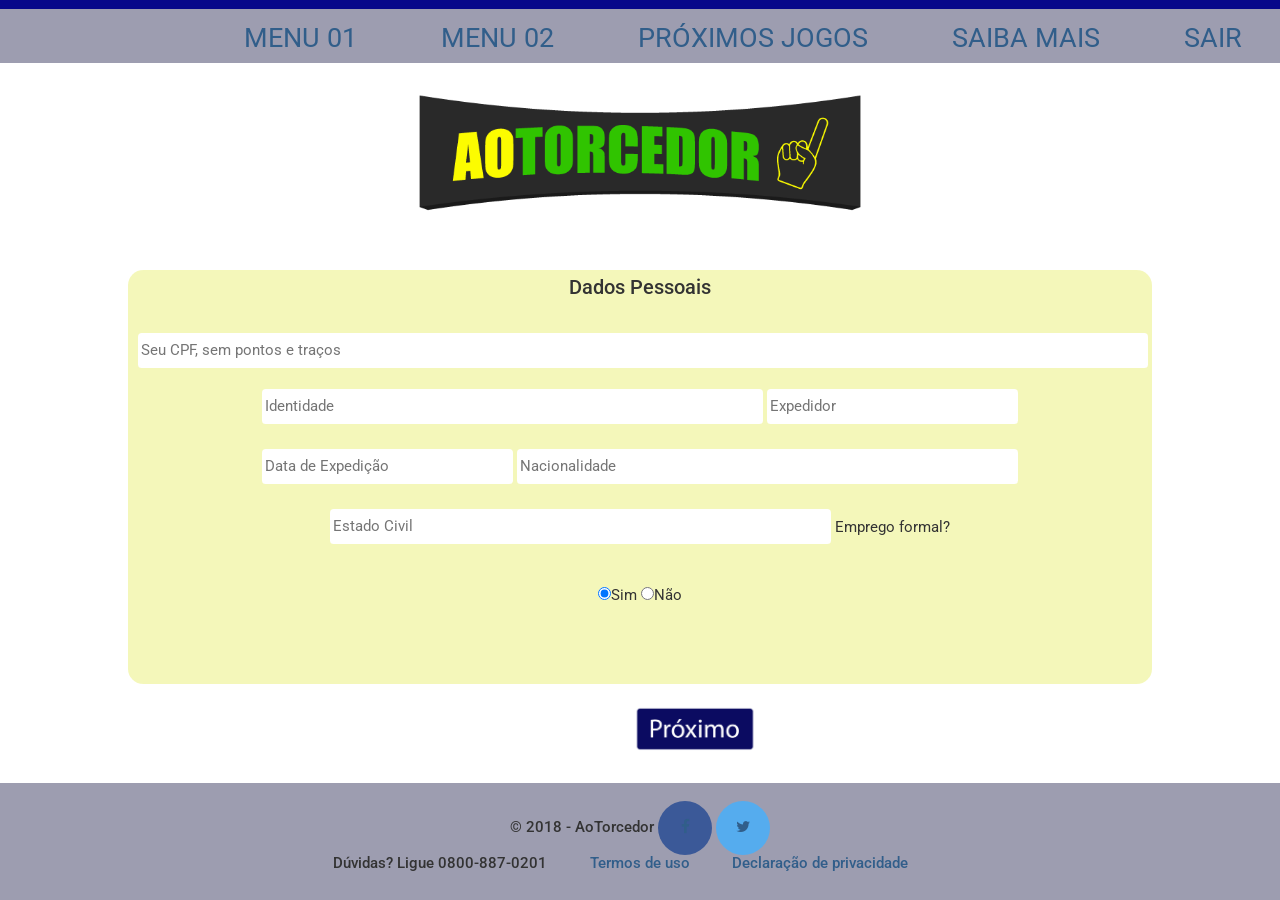
==== Front/cadastro.html @ e4cd5ff3 "Organização das pastas" ====
<!DOCTYPE html> <!--   -->
<html lang="pt-br">
<head>
	<meta charset="utf-8"/>
	<meta name="description" content="Sistema de controle de acesso de torcedores a estádios de futebol"/>
	<meta name="keywords" content="AoTorcedor, controle de acesso, torcedores, estádios, futebol"/>
	<meta name="author" content="ESFIRRA"/>
	<meta name="viewport" content="width=device-width, height=device-height, initial-scale=1.0">
	<link rel="stylesheet" type="text/css" href="CSS Normalize.css"/>
	<link rel="stylesheet" type="text/css" href="Reutilizaveis.css"/>
	<link rel="stylesheet" type="text/css" href="Grid_user.css"/>
	<link rel="stylesheet" type="text/css" href="style_cadastro.css"/>
	<link href="https://fonts.googleapis.com/css?family=Roboto:100,300,400" rel="stylesheet"/>
	<link rel="stylesheet" href="https://cdnjs.cloudflare.com/ajax/libs/font-awesome/4.7.0/css/font-awesome.min.css">
	<script src="https://ajax.googleapis.com/ajax/libs/jquery/3.3.1/jquery.min.js"></script>
	<script type="text/javascript" src="js/cadastro.js"></script>
	<title>AoTorcedor</title>
	<link rel="shortcut icon" href="logo/mao.ico"/>
</head>
<body>
	<div class="superlinha traço">
	</div>
	<div class="superlinha header">
		<div class="menu">
			<nav>
				<ul class="inline sem-marcador sem-padding">
					<li><a href="#">Menu 01</a></li>
					<li><a href="#">Menu 02</a></li>
					<li><a href="proximos.html">Próximos jogos</a></li>
					<li><a href="saiba_mais.html">Saiba Mais</a></li>
					<li><a href="index.html">Sair</a></li>
				</ul>
			</nav>
		</div>
	</div>
	<div class="superlinha logo">
		<img src="img/Logo.png" alt="logo"/>
	</div>
	<div class="linha cadastro cad1">
		<div class="coluna card">
			<h3>Dados Pessoais</h3><br>
			<form action="" class="">
				<input type="text" name="CPF" id="CPF" placeholder="Seu CPF, sem pontos e traços" class="in"/>
				<input type="text" name="ID" id="ID" placeholder="Identidade" class="in1"/>
				<input type="text" name="Exp" id="Exp" placeholder="Expedidor" class="in2"/>
				<input type="Data" name="Data" id="Data" placeholder="Data de Expedição" class="in2"/>
				<input type="text" name="Nacionalidade" id="Nacionalidade" placeholder="Nacionalidade" class="in1"/>
				<input type="text" name="Estado_C" id="Estado_C" placeholder="Estado Civil" class="in1"/>
				<label for="opcao">Emprego formal?<br><br></label>
				<input id="Situação" type="radio" value="Sim" name="Situação" checked="checked"/>Sim
				<input id="Situação" type="radio" value="Não" name="Situação"/>Não

			</form>
		</div>
	</div>
	<div class="linha cadastro cad2">
		<div class="coluna card">
			<h3>Educação</h3><br>
			<form class="" action="">
				<div class="label">
					<label for="Grau_Educação">Grau de educação:<br><br></label>
				</div>
				<select name="Grau de Educação" id="Grau_Educação" class="in1">
					<option value="SC">Superior Completo</option>
					<option value="SI">Superior Incompleto</option>
					<option value="EMC">Ensino Médio Completo</option>
					<option value="EMI">Ensino Médio Incompleto</option>
					<option value="EFC">Ensino Fundamental Completo</option>
					<option value="OT">Outro</option>
				</select>
				<input type="text" name="ID" id="ID" placeholder="Universidade" class="in1"/>
				<input type="text" name="NEP" id="NEP" placeholder="Nível de educação do Pai" class="in2"/>
				<input type="text" name="NEM" id="NEM" placeholder="Nível de educação da Mãe" class="in2"/>
			</form>
		</div>
	</div>
	<div class="linha cadastro cad3">
		<div class="coluna card">
			<h3>Complemento</h3><br>
			<form method="POST" class="" action="menu_user.html">
				<input type="text" name="rua" id="rua" placeholder="Rua" class="in"/>
				<input type="text" name="cidade" id="cidade" placeholder="Cidade" class="in1"/>
				<input type="text" name="bairro" id="bairro" placeholder="Bairro" class="in2"/>
				<input type="text" name="complemento" id="complemento" placeholder="Complemento" class="in2"/>
				<input type="submit" name="Finalizar" href="menu_user.html" class="botao" value="Finalizar cadastro"/>
			</form>
		</div>
	</div>
	<div class="seta">
		<div class="seta1">
			<img class="seta1" src="img/anterior.png" alt="seta"/>
		</div>
		<div class="seta2">
			<img class="seta2" src="img/proximo.png" alt="seta"/>
		</div>
	</div>
	<div class="footer superlinha">
		<span>&copy; 2018 - AoTorcedor</span>
		<a href="#" class="fa fa-facebook"></a>
		<a href="#" class="fa fa-twitter"></a>
		<br>
		<p>Dúvidas? Ligue 0800-887-0201</p>
		<a href="#"><p>Termos de uso</p></a>
		<a href="#"><p>Declaração de privacidade</p></a>
	</div>
</body>
</html>
---- Front/Reutilizaveis.css ----
/*Estilos reutilizavéis*/

body{
    -ms-overflow-style: none;  // IE 10+
    overflow: -moz-scrollbars-none;  // Firefox
}
::-webkit-scrollbar { 
    display: none;  // Safari and Chrome
}

body{
	font-family: 'Roboto', sans-serif;	/* Google Fonts */
	width: 100vw;
	color: #333;
	background-repeat: no-repeat;
	background-attachment: fixed;
	background-size: cover;
}

a:link, a:active, a:visited{
	color: #315e8a;
	text-decoration: none;
}

a:hover{
	text-decoration: underline;
}

html{
	font-size: 1.2vw;
}
 
h1, h2, h3, h4, h5, h6{
	font-weight: 500;
	margin: 0.5vw 0;
}

h1{
	font-size: 2.3vw;
}

h2{
	font-size: 2.0vw;
}

h3{
	font-size: 1.6vw;
}

h4{
	font-size: 1.2vw;
}

h5{
	font-size: 1.0vw;
}

h6{
	font-size: 0.8vw;
}
 
.sem-padding{
	padding: 0 !important;
}

.sem-margin{
	margin: 0 !important;
}

ul.inline li, ol.inline li{
	display: inline;
}

/*ul.inline li:last-child, ol.inline li:last-child{
	margin-right: 0;
}*/

ul.sem-marcador, ol.sem-marcador{
	list-style: none;
}

a.botao, input.botao{
	background: #0B0B61;
	width: 100%;
	padding: 1.5vw 0;
	border-radius: 0.2rem;
	color: #FFFFFF;
	cursor: pointer;
	margin: 0.2vw 0;
	display: inline-block;
	border: none;
	line-height: 0.4;
}

a.botao:hover, input.botao:hover{
	background: #315e8a;
	text-decoration: none;
}

.fa{
    padding: 2vh 2vh;
    width: 2vh;
    height: 2vh;
    text-align: center;
    text-decoration: none;
    border-radius: 50%;
}

.fa:hover{
    opacity: 0.7;
}

.fa-facebook{
    background: #3B5998;
    color: white;
}

.fa-twitter{
    background: #55ACEE;
    color: white;
}

.menu ul li a.pontos:hover{
	color: #F78181;
}
---- Front/Grid_user.css ----
/* Grid 960px */

@media all and (max-width: 700px) {
	.linha{
		width: 98%;
		margin: 0 1%;
		overflow: auto;
		padding: 0 0;
	}
}

@media all and (min-width: 700px) and (max-width: 1024px) {
	.linha{
		width: 96%;
		margin: 0 2%;
		overflow: auto;
		padding: 0 0;
	}
}

@media all and (min-width: 1024px) and (max-width: 1200px) {
	.linha{
		width: 90%;
		margin: 0 5%;
		overflow: auto;
		padding: 0 0;
	}
}

@media all and (min-width: 1200px) and (max-width: 2160px) {
	.linha{
		width: 80%;
		margin: 0 10%;
		overflow: auto;
		padding: 0 0;
	}
}

.superlinha{
	width: 100%;
}

.coluna{
	padding: 0 1%;
	float: left;
}

.col1{
	width: 8%;
}

.col2{
	width: 18%;
}

.col3{
	width: 28%;
}

.col4{
	width: 38%;
}

.col5{
	width: 48%;
}

.col6{
	width: 58%;
}

.col7{
	width: 68%;
}

.col8{
	width: 78%;
}

.col9{
	width: 88%;
}

.col10{
	width: 98%;
}
---- Front/style_cadastro.css ----
/*Layout do Site*/

body{
	height: 100vh;
	background-image: url("img/soccer.jpg");
}

.traço{
	height: 1vh;
	background: #08088A;
}

.header{
	height: 6vh;
	padding: 0 0;
	background: rgba(11,11,59,0.4);
}

.menu{
	display: inline-block;
	text-transform: uppercase;
	text-align: right;
	font-size: 3vh;
	float: right;
	height: 100%;
}

.menu ul{
	margin: 1.5vh 0 ;
}

.menu ul li a{
	padding: 1.5vh 3vw 1.1vh 3vw;
	border-radius: 0rem;
}

.menu ul li a:hover{
	text-decoration: none;
	background: #08088A;
	color: #ebebeb;
}

.logo{
	padding: 3vh 0;
	height: 14vh;
}

.logo img{
    height: 14vh;
    width: auto;
    display: block;
	margin: 0 auto;
}

.cadastro{
	height: 50vh;
	text-align: center;
}

.card{
	height: 46vh;
	width: 98%;
	margin: 3vh 0 1vh 0;
	background: rgba(242,245,169,0.8);
	border-radius: 1rem;
}

.card form input.in, .card form select{
	display: block;
	width: 100%;
	border-radius: .25rem;
	background-color: #FFFFFF;
	border: 1px solid transparent;
	line-height: 2;
	color: #495057;
	margin: 1vh 0;
}


.card form input, .card form select {
	margin: 1.4vh 0;
	display: inline-block;
}

.label{
	display: block;
}

.card form input.in1{
	width: 49.4%;
	border-radius: .25rem;
	background-color: #FFFFFF;
	border: 1px solid transparent;
	line-height: 2;
	color: #495057;
}

.card form input.in2{
	width: 24.4%;
	border-radius: .25rem;
	background-color: #FFFFFF;
	border: 1px solid transparent;
	line-height: 2;
	color: #495057;
}

.seta{
	width: 100vw;
	padding: 1vh 0;
	height: 8vh;
	display: block;
	margin: 0 auto;
}

.seta1, .seta2{
	height: 8vh;
	width: 49vw;
	display: inline-block;
}

.seta1 img{
	height: 6vh;
    width: auto;
    display: block;
	margin: 0 0 0 auto;
	cursor: pointer;
}

.seta2 img{
	height: 6vh;
    width: auto;
    display: block;
	margin: 0 auto 0 0;
	cursor: pointer;
}

.footer{
	height: 9vh;
	padding: 2vh 0;
	text-align: center;
	font-weight: 500;
	background: rgba(11,11,59,0.4);
}

.footer p{
	display: inline;
	margin-right: 3vw;
}

#backButton {
	border-radius: 4px;
	padding: 8px;
	border: none;
	font-size: 16px;
	background-color: #2eacd1;
	color: white;
	position: absolute;
	top: 10px;
	right: 10px;
	cursor: pointer;
}

.invisible {
	display: none;
}
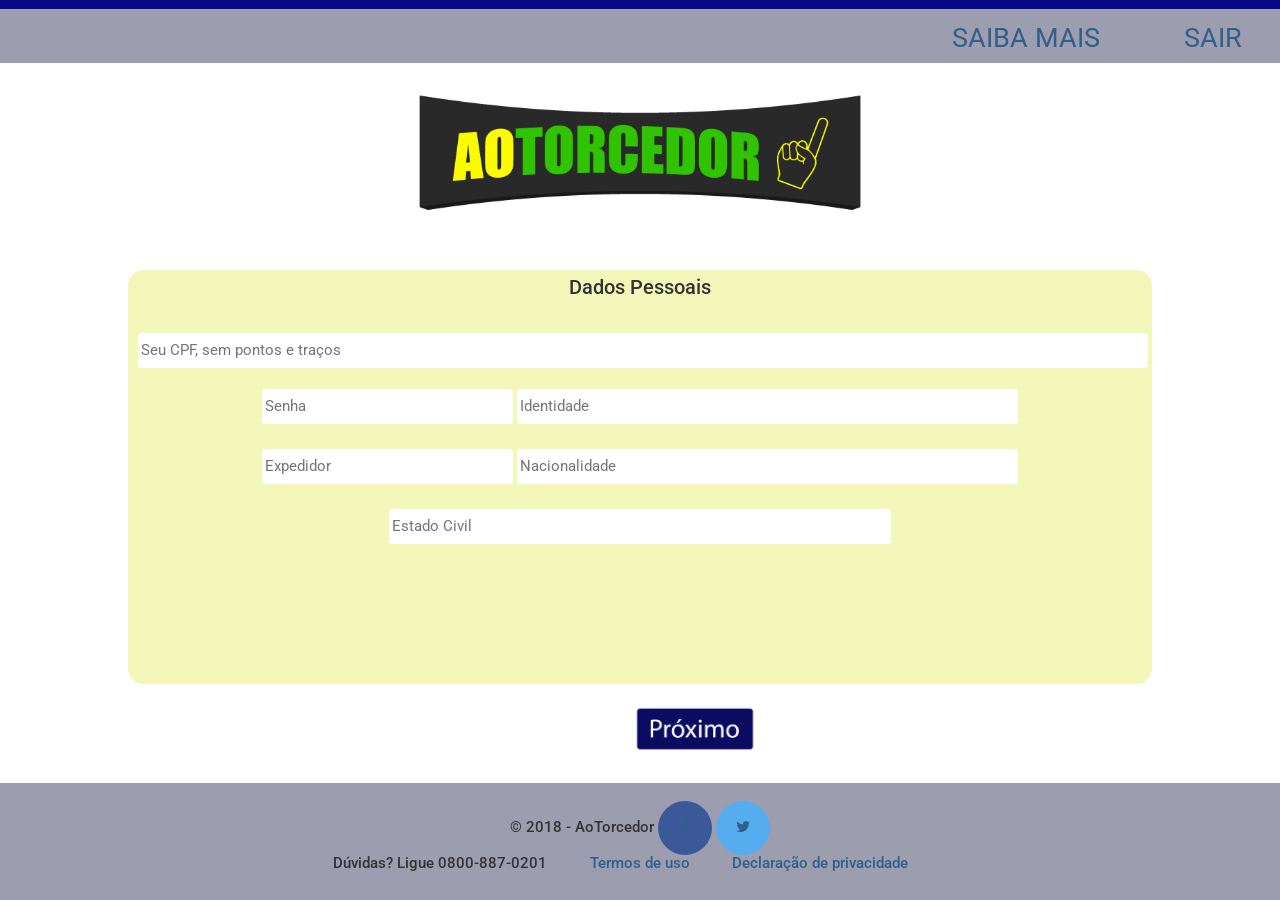
==== commit afa8a3a2: "Atualiza front-end" ====
--- a/Front/cadastro.html
+++ b/Front/cadastro.html
@@ -24,9 +24,6 @@
 		<div class="menu">
 			<nav>
 				<ul class="inline sem-marcador sem-padding">
-					<li><a href="#">Menu 01</a></li>
-					<li><a href="#">Menu 02</a></li>
-					<li><a href="proximos.html">Próximos jogos</a></li>
 					<li><a href="saiba_mais.html">Saiba Mais</a></li>
 					<li><a href="index.html">Sair</a></li>
 				</ul>
@@ -41,15 +38,11 @@
 			<h3>Dados Pessoais</h3><br>
 			<form action="" class="">
 				<input type="text" name="CPF" id="CPF" placeholder="Seu CPF, sem pontos e traços" class="in"/>
+				<input type="text" name="senha" id="senha" placeholder="Senha" class="in2"/>
 				<input type="text" name="ID" id="ID" placeholder="Identidade" class="in1"/>
 				<input type="text" name="Exp" id="Exp" placeholder="Expedidor" class="in2"/>
-				<input type="Data" name="Data" id="Data" placeholder="Data de Expedição" class="in2"/>
 				<input type="text" name="Nacionalidade" id="Nacionalidade" placeholder="Nacionalidade" class="in1"/>
 				<input type="text" name="Estado_C" id="Estado_C" placeholder="Estado Civil" class="in1"/>
-				<label for="opcao">Emprego formal?<br><br></label>
-				<input id="Situação" type="radio" value="Sim" name="Situação" checked="checked"/>Sim
-				<input id="Situação" type="radio" value="Não" name="Situação"/>Não
-
 			</form>
 		</div>
 	</div>
@@ -79,8 +72,8 @@
 			<h3>Complemento</h3><br>
 			<form method="POST" class="" action="menu_user.html">
 				<input type="text" name="rua" id="rua" placeholder="Rua" class="in"/>
-				<input type="text" name="cidade" id="cidade" placeholder="Cidade" class="in1"/>
-				<input type="text" name="bairro" id="bairro" placeholder="Bairro" class="in2"/>
+				<input type="text" name="Numero" id="Numero" placeholder="Numero" class="in2"/>
+				<input type="text" name="bairro" id="bairro" placeholder="Bairro" class="in1"/>
 				<input type="text" name="complemento" id="complemento" placeholder="Complemento" class="in2"/>
 				<input type="submit" name="Finalizar" href="menu_user.html" class="botao" value="Finalizar cadastro"/>
 			</form>
